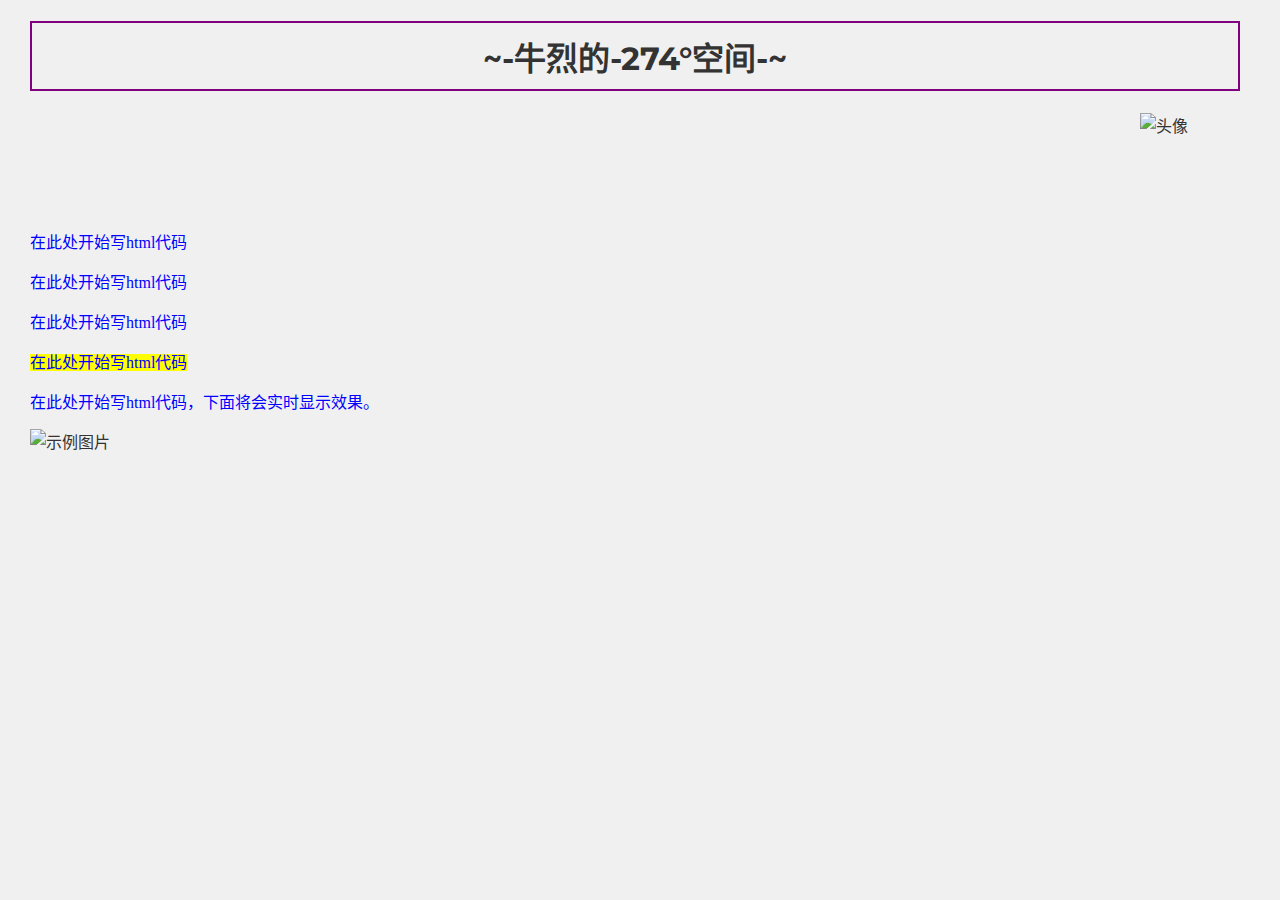
==== index.html @ 46412ff7 "Add files via upload" ====
<!DOCTYPE html>
<html lang="zh-CN">
  
  
  <head>

    <meta charset="utf-8">
    <meta name="viewport" content="width=device-width, initial-scale=1" />

    <title>牛烈的-274°空间</title>
    <link href="https://fonts.googleapis.com/css?family=Montserrat&display=swap" rel="stylesheet">
    

    <style>  
      body {
        margin: 20px 40px 50px 30px;
        background-color: #f0f0f0;
        color: #333;
      }
       p {
    color: blue;
  }

  span {
    background-color: yellow;
  }
  h1 {
      text-align: center;
      font-family: 'Montserrat', sans-serif;
      border: 2px solid purple;
      padding: 10px;
     }
     img.avatar {
      display: block;
      width: 100px;
      height: 100px;
      object-fit: cover;
      margin-left: auto;
    }
    </style>

    

   

  </head>


  <body>
    <h1>~-牛烈的-274°空间-~</h1>
    <img class="avatar" src="avatar.jpg" alt="头像">
    <p>在此处开始写html代码</p>
    <p>在此处开始写html代码</p>
    <p>在此处开始写html代码</p>
    <p><span>在此处开始写html代码</span></p>
   
  <p>在此处开始写html代码，下面将会实时显示效果。</p>
  <img src="example.jpg" alt="示例图片">
  
  </body>


</html>
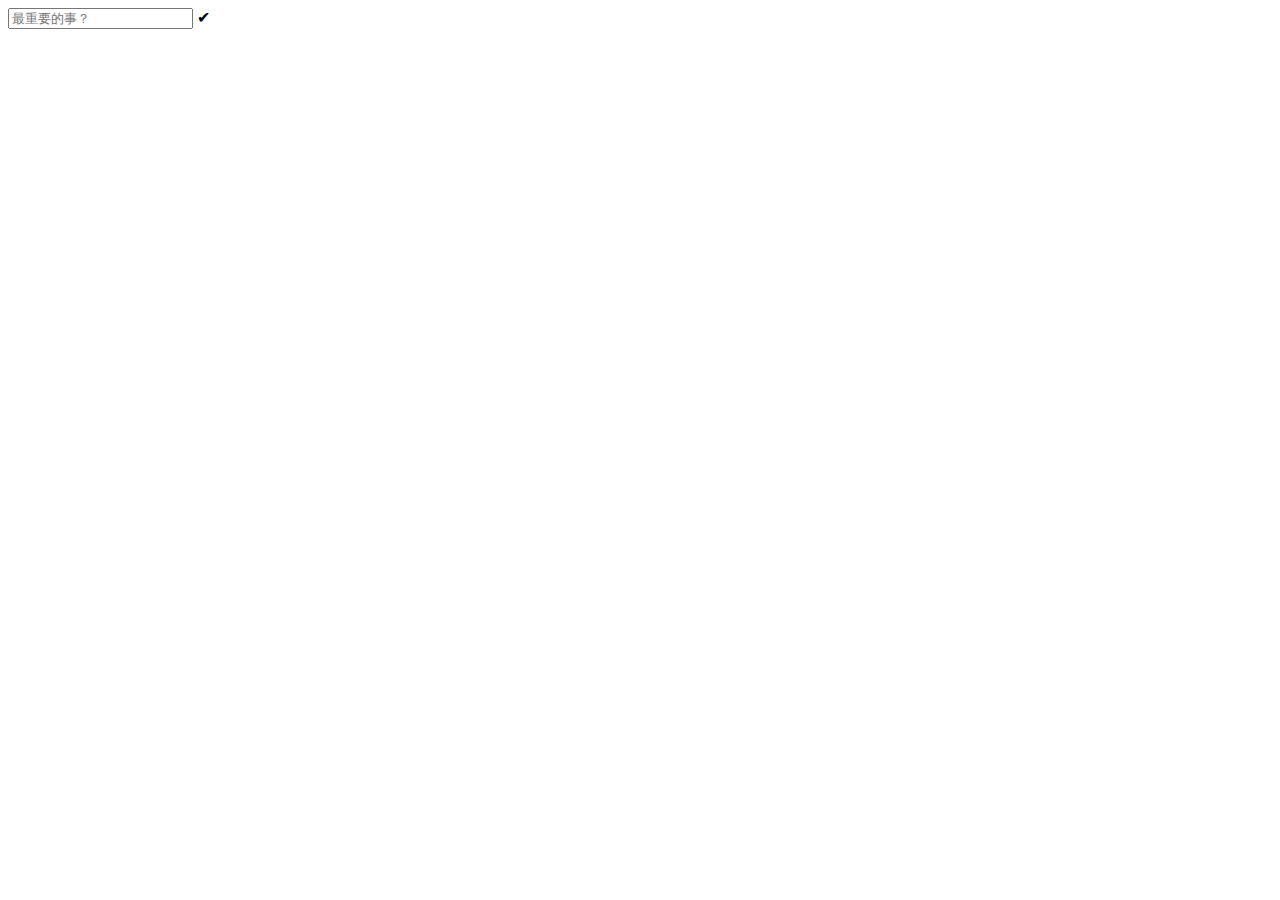
==== commit 1dc008af: "Update index.html" ====
--- a/index.html
+++ b/index.html
@@ -1,63 +1,20 @@
 <!DOCTYPE html>
-<html lang="zh-CN">
-  
-  
+<html>
   <head>
-
-    <meta charset="utf-8">
-    <meta name="viewport" content="width=device-width, initial-scale=1" />
-
-    <title>牛烈的-274°空间</title>
-    <link href="https://fonts.googleapis.com/css?family=Montserrat&display=swap" rel="stylesheet">
-    
-
-    <style>  
-      body {
-        margin: 20px 40px 50px 30px;
-        background-color: #f0f0f0;
-        color: #333;
-      }
-       p {
-    color: blue;
-  }
-
-  span {
-    background-color: yellow;
-  }
-  h1 {
-      text-align: center;
-      font-family: 'Montserrat', sans-serif;
-      border: 2px solid purple;
-      padding: 10px;
-     }
-     img.avatar {
-      display: block;
-      width: 100px;
-      height: 100px;
-      object-fit: cover;
-      margin-left: auto;
-    }
-    </style>
-
-    
-
-   
-
+    <title>倒计时</title>
+    <script src="daojishi.js"></script>
+    <link rel="stylesheet" href="daojishi.css">
+    <link rel="shortcut icon" href="favicon.ico" type="image/x-icon" />
   </head>
-
-
   <body>
-    <h1>~-牛烈的-274°空间-~</h1>
-    <img class="avatar" src="avatar.jpg" alt="头像">
-    <p>在此处开始写html代码</p>
-    <p>在此处开始写html代码</p>
-    <p>在此处开始写html代码</p>
-    <p><span>在此处开始写html代码</span></p>
-   
-  <p>在此处开始写html代码，下面将会实时显示效果。</p>
-  <img src="example.jpg" alt="示例图片">
-  
+    <div>
+      <div id="countdown1"></div>
+      <div id="countdown2"></div>
+      
+      <div class="box">
+        <input placeholder="最重要的事？" id="shuRuKuang" />
+        <span id="anNiu" onclick="change()">✔</span>
+      </div>
+    </div>
   </body>
-
-
 </html>
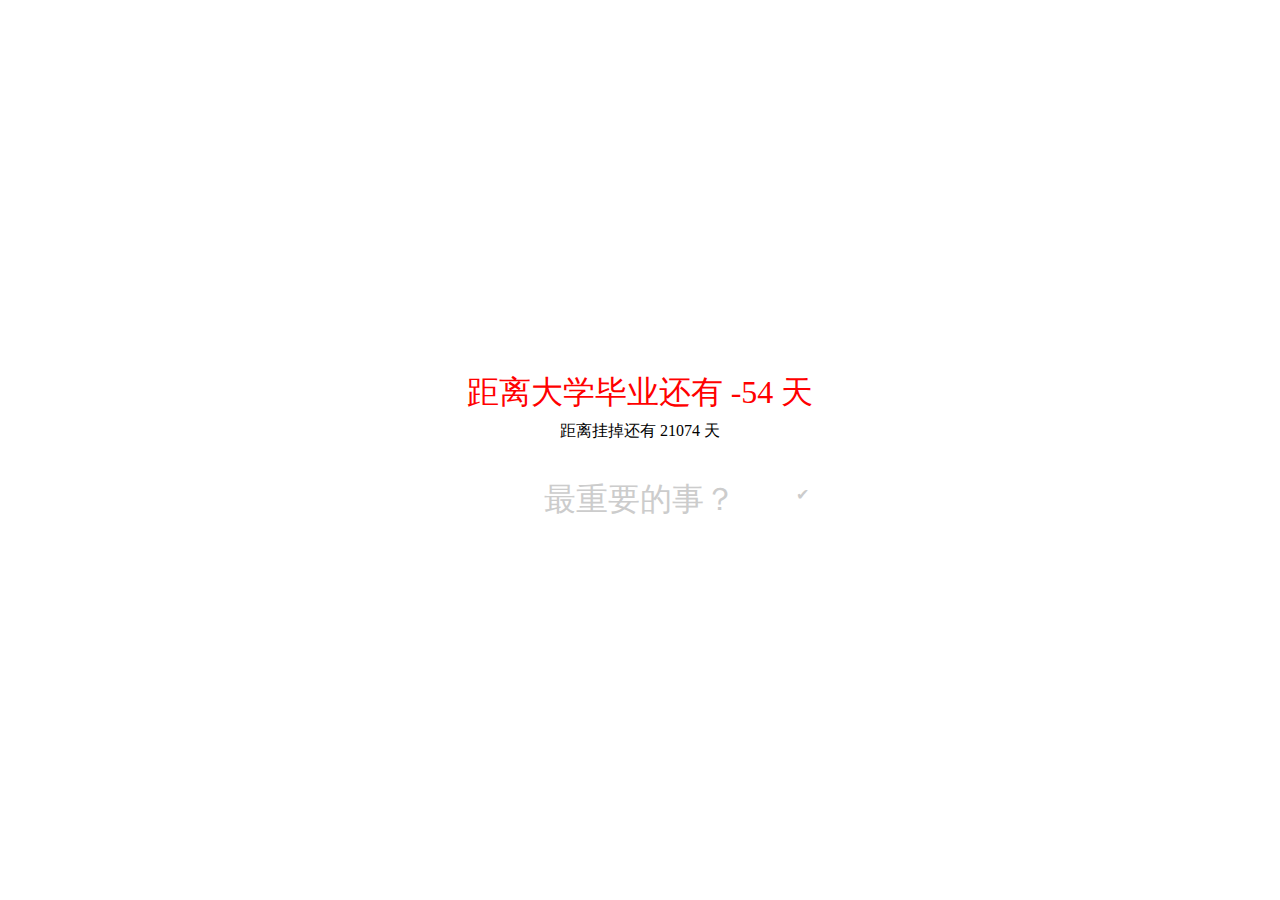
==== commit 5f905c77: "Update index.html" ====
--- a/index.html
+++ b/index.html
@@ -10,7 +10,7 @@
     <div>
       <div id="countdown1"></div>
       <div id="countdown2"></div>
-      
+      <div id="countdown3"></div>
       <div class="box">
         <input placeholder="最重要的事？" id="shuRuKuang" />
         <span id="anNiu" onclick="change()">✔</span>
--- a/daojishi.css
+++ b/daojishi.css
@@ -0,0 +1,62 @@
+body {
+  margin: 0;
+  display: flex;
+  align-items: center;
+  justify-content: center;
+  height: 100vh;
+  background-image: url("https://tucdn.wpon.cn/2023/07/07/53613358e2105.jpg");
+  background-size: cover;
+  background-position: center center;
+  background-repeat: no-repeat;
+}
+
+.box {
+  display: flex;
+  align-items: center;
+  justify-content: center;
+}
+
+#countdown1 {
+  height: 50px;
+  font-size: xx-large;
+  text-align: center;
+}
+#countdown2 {
+  height: 50px;
+  font-size: smalle;
+  text-align: center;
+}
+#shuRuKuang {
+  border: 0;
+  border-bottom: 2px solid #fff;
+  padding: 4px 2px;
+  display: block;
+  background: 0;
+  line-height: 1.5;
+  outline: none;
+  text-align: center;
+  transition: border-color 0.2s ease-in-out;
+  border-radius: 0;
+  color: #fff;
+  font-size: 2rem;
+  max-width: 90%;
+}
+
+#anNiu {
+  margin-left: -50px;
+  margin-right: 10px;
+  color: #ccc;
+  border-radius: 50%;
+  height: 40px;
+  width: 40px;
+  text-align: center;
+  line-height: 30px;
+  cursor: pointer;
+}
+
+input::placeholder {
+  color: #ccc;
+}
+input::-webkit-input-placeholder {
+  color: #ccc;
+}
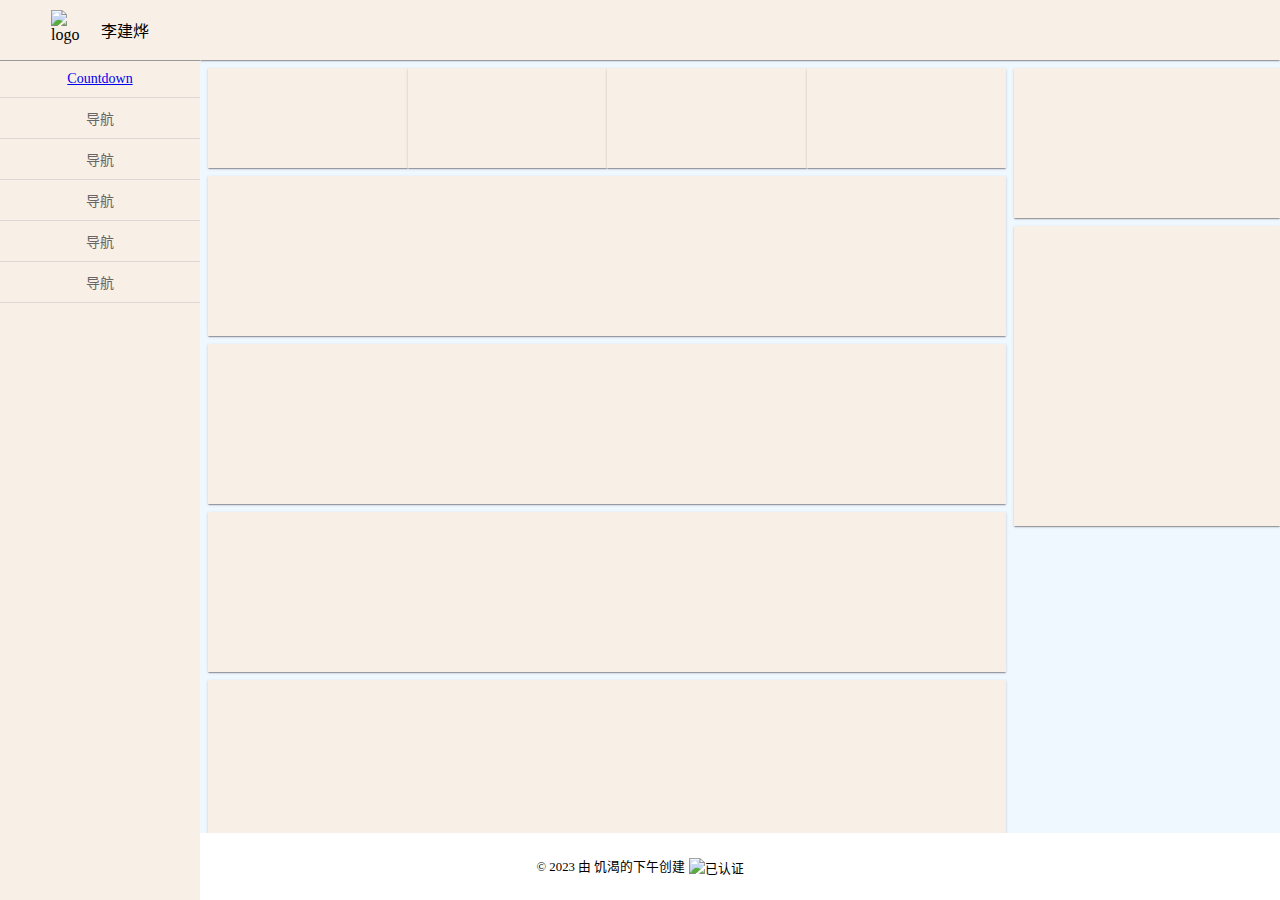
==== commit 51c6ac15: "Update index.html" ====
--- a/index.html
+++ b/index.html
@@ -1,4 +1,4 @@
-<!DOCTYPE html>
+<!-- <!DOCTYPE html>
 <html>
   <head>
     <title>倒计时</title>
@@ -18,3 +18,169 @@
     </div>
   </body>
 </html>
+ -->
+ <!DOCTYPE html>
+<html lang="zh-CN">
+  <head>
+    <link rel="icon" type="image/x-icon" href="https://tucdn.wpon.cn/2023/07/02/f8ecfe229361e.png" />
+    <meta charset="UTF-8" />
+    <meta http-equiv="X-UA-Compatible" content="IE=edge" />
+    <meta name="viewport" content="width=device-width, initial-scale=1.0" />
+    <title>Flex布局</title>
+    <style>
+      body {
+        margin: 0;
+        height: 100vh;
+        background-color: aliceblue;
+      }
+      /* * {
+        border: 1px solid black;
+      } */
+      .flex {
+        display: flex;
+      }
+      .baise {
+        background-color: rgb(248, 239, 230);
+      }
+      .flex1 {
+        flex: 1;
+      }
+      .column {
+        flex-direction: column;
+      }
+      .mg8 {
+        margin: 8px;
+      }
+      .mgt8 {
+        margin-top: 8px;
+      }
+      .shuju {
+        height: 100px;
+      }
+      .liebiao {
+        height: 160px;
+      }
+      .yingying {
+        box-shadow: rgb(0 0 0/ 20%) 0px 2px 1px -1px,
+          rgb(0 0 0 / 14%) 0px 1px 1px 0px, rgb(0 0 0 /12%) 0px 1px 3px 0px;
+      }
+      .daohang {
+        padding: 10px 20px;
+        border-bottom: 1px solid rgb(223, 213, 213);
+        font-size: 14px;
+        color: #666;
+      }
+      .neirong::-webkit-scrollbar {
+        display: none;
+      }
+
+      /* 导航栏样式 */
+      .juzhong{
+        text-align: center;
+      }
+      /* 导航栏样式 */
+
+      /* 页脚样式 */
+      footer {
+        position: fixed;
+        bottom: 0;
+        width: 100%;
+        text-align: center;
+        font-size: 0.8em;
+        padding: 10px 0;
+        background-color: white; /* 使页脚背景不透明 */
+      }
+      footer img {
+        height: 16px;
+        width: 16px;
+        vertical-align: middle;
+      }
+      /* 页脚样式 */
+
+    </style>
+  </head>
+  <body class="flex">
+    <!-- 侧边栏 -->
+    <div
+      class="flex cebian column baise yinying"
+      style="width: 200px; z-index: 3"
+    >
+      <!-- 侧边头像 -->
+      <div
+        style="
+          padding: 10px;
+          align-items: center;
+          justify-content: center;
+          border-bottom: 1px solid #999;
+        "
+        class="flex"
+      >
+        <img alt="logo" src="https://tucdn.wpon.cn/2023/07/02/2d0562feb1ec3.jpg" alt="" width="40px" height="40px" />
+        <div style="margin-left: 10px">李建烨</div>
+      </div>
+      <!-- 导航栏 -->
+      <div class="flex1 ">
+        <div class="daohang juzhong "><a href="countdown.html">Countdown</a></div>
+        <div class="daohang juzhong ">导航</div>
+        <div class="daohang juzhong ">导航</div>
+        <div class="daohang juzhong ">导航</div>
+        <div class="daohang juzhong ">导航</div>
+        <div class="daohang juzhong ">导航</div>
+      </div>
+    </div>
+
+
+
+
+    <!-- 主区域 -->
+    <div class="flex1 flex1 column">
+
+
+      <!-- 头部兰 -->
+      <div style="height: 60px; z-index: 2" class="baise yingying"></div>
+      <!-- 内容区 -->
+      <div class="flex1 flex neirong" style="overflow: auto">
+        <!-- 左区 -->
+        <div style="flex: 3" class="flex column mg8">
+          <!-- 数据区 -->
+          <div class="flex shuju">
+            <!-- 数据块 -->
+            <div class="flex1 shuju baise mgr8 yingying"></div>
+            <div class="flex1 shuju baise mgr8 yingying"></div>
+            <div class="flex1 shuju baise mgr8 yingying"></div>
+            <div class="flex1 shuju baise yingying"></div>
+          </div>
+          <!-- 列表区 -->
+          <div class="fex column">
+            <!-- 列表项 -->
+            <div class="liebiao baise mgt8 yingying"></div>
+            <div class="liebiao baise mgt8 yingying"></div>
+            <div class="liebiao baise mgt8 yingying"></div>
+            <div class="liebiao baise mgt8 yingying"></div>
+            <!-- <div class="liebiao baise mgt8 yingying"></div> -->
+          </div>
+        </div>
+
+
+
+        <!-- 右区 -->
+        <div style="flex: 1" class="youqu flex column mgr8 mgt8">
+          <!-- 提示区 -->
+          <div style="height: 150px" class="baise yingying"></div>
+          <!-- 消息区 -->
+          <div style="height: 300px" class="baise mgt8 yingying"></div>
+          <!-- 其他区 -->
+          <!-- <div style="height: 300px" class="baise mgt8 yingying"></div> -->
+        </div>
+
+      </div>
+    </div>
+
+    <footer>
+      <p>
+        © 2023 由 饥渴的下午创建
+        <img src="0CF1COMFS{1K}Z~D~%57H9.png" alt="已认证" />
+      </p>
+    </footer>
+  </body>
+</html>
--- a/daojishi.css
+++ b/daojishi.css
@@ -1,4 +1,4 @@
-body {
+/* body {
   margin: 0;
   display: flex;
   align-items: center;
@@ -60,3 +60,4 @@
 input::-webkit-input-placeholder {
   color: #ccc;
 }
+ */
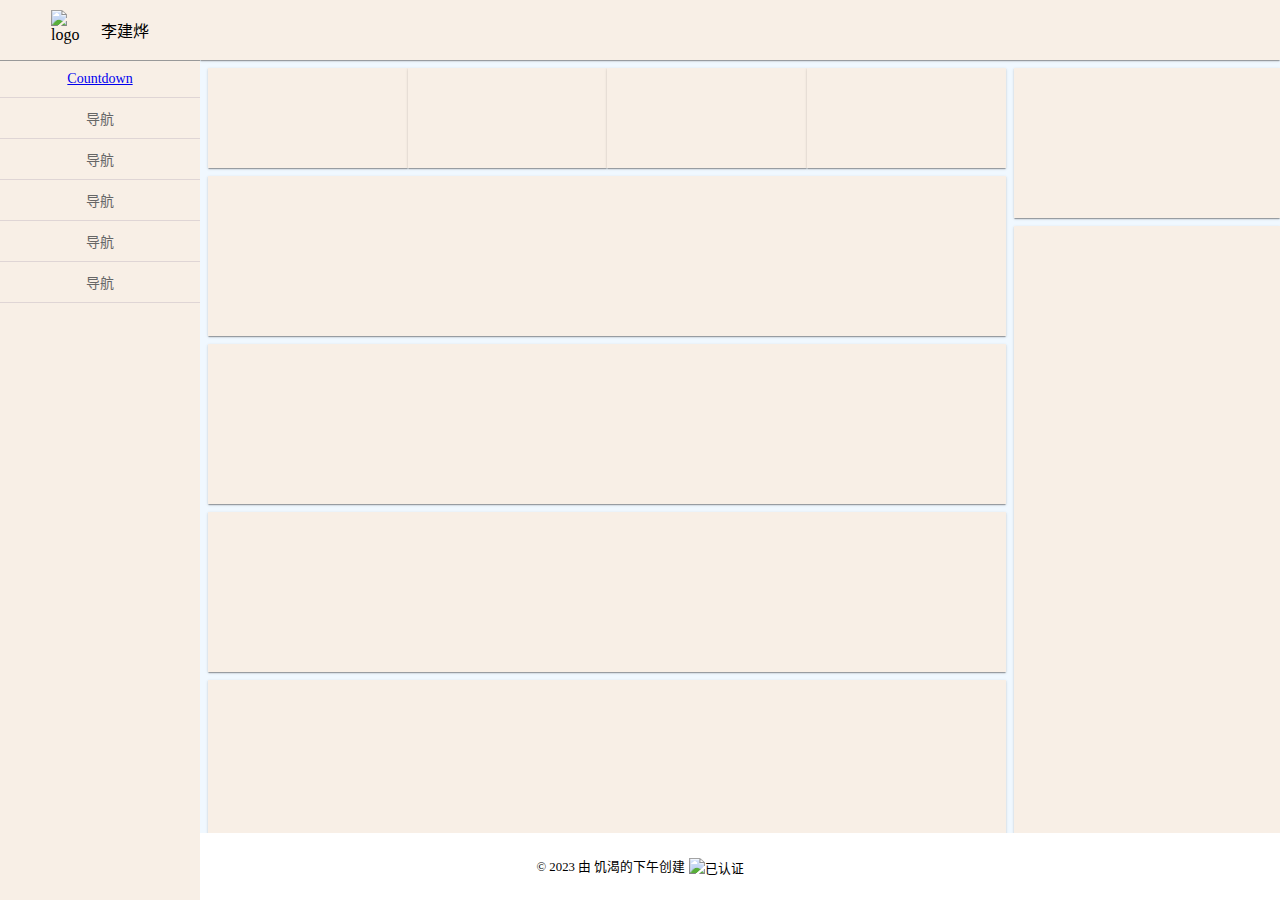
==== commit ad0182e4: "Update index.html" ====
--- a/index.html
+++ b/index.html
@@ -168,7 +168,7 @@
           <!-- 提示区 -->
           <div style="height: 150px" class="baise yingying"></div>
           <!-- 消息区 -->
-          <div style="height: 300px" class="baise mgt8 yingying"></div>
+          <div style="height: 615px" class="baise mgt8 yingying"></div>
           <!-- 其他区 -->
           <!-- <div style="height: 300px" class="baise mgt8 yingying"></div> -->
         </div>
